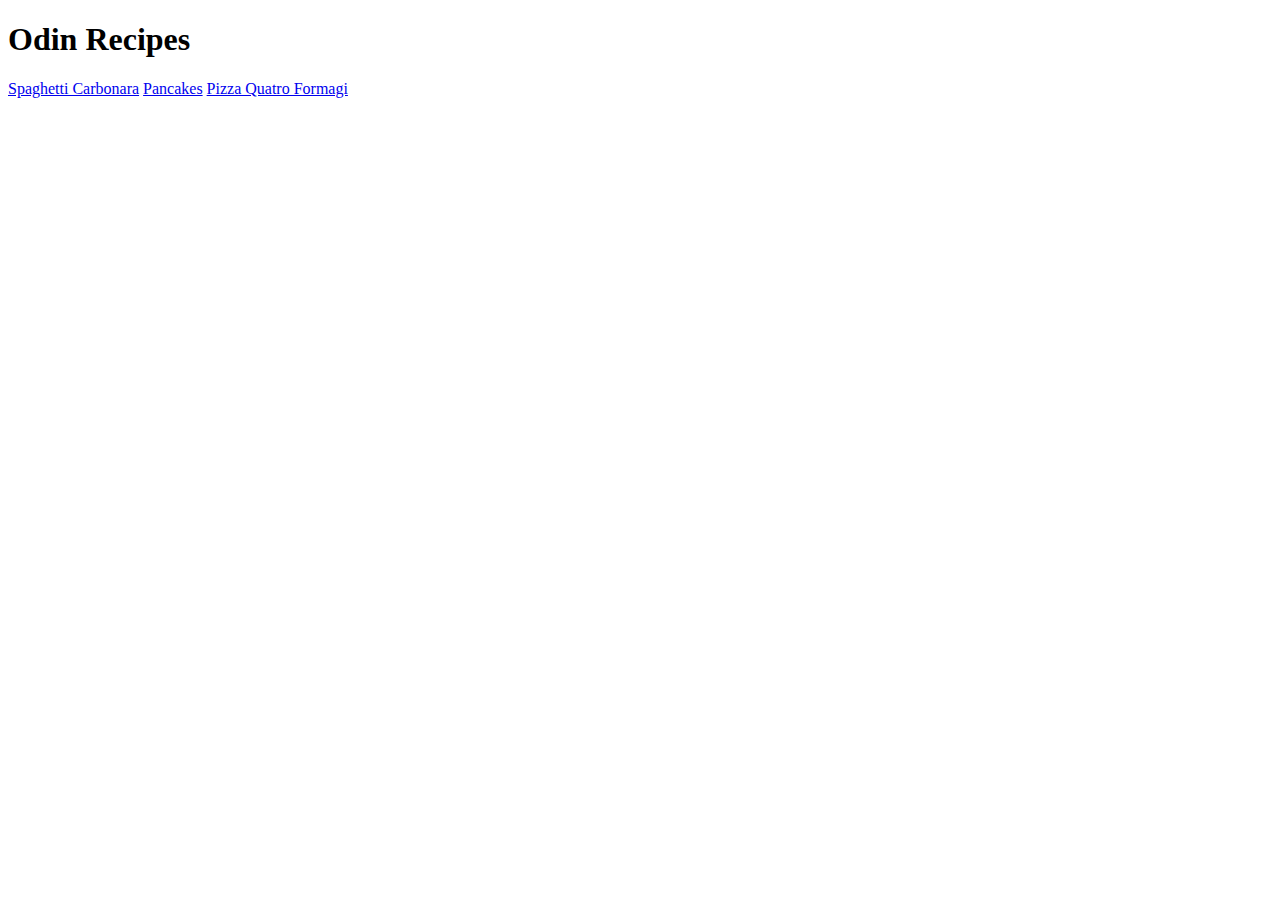
==== index.html @ a3c2bdf4 "feat: Add index.html, pancakes.html, pizza-four- cheese.html, pancakes.html" ====
<!DOCTYPE html>
<html lang="en">
    <head>
        <meta charset="utf-8">
        <meta name="viewport" content="initial-scale=1.0,width=device-width">
        <title>Odin recipes</title>
    </head>
    <body>
        <h1>Odin Recipes</h1>
        <a href="recipes/spaghetti-carbonara.html">Spaghetti Carbonara</a>
        <a href="recipes/pancakes.html">Pancakes</a>
        <a href="recipes/pizza-quatro-formagi.html">Pizza Quatro Formagi</a>
    </body>
</html>
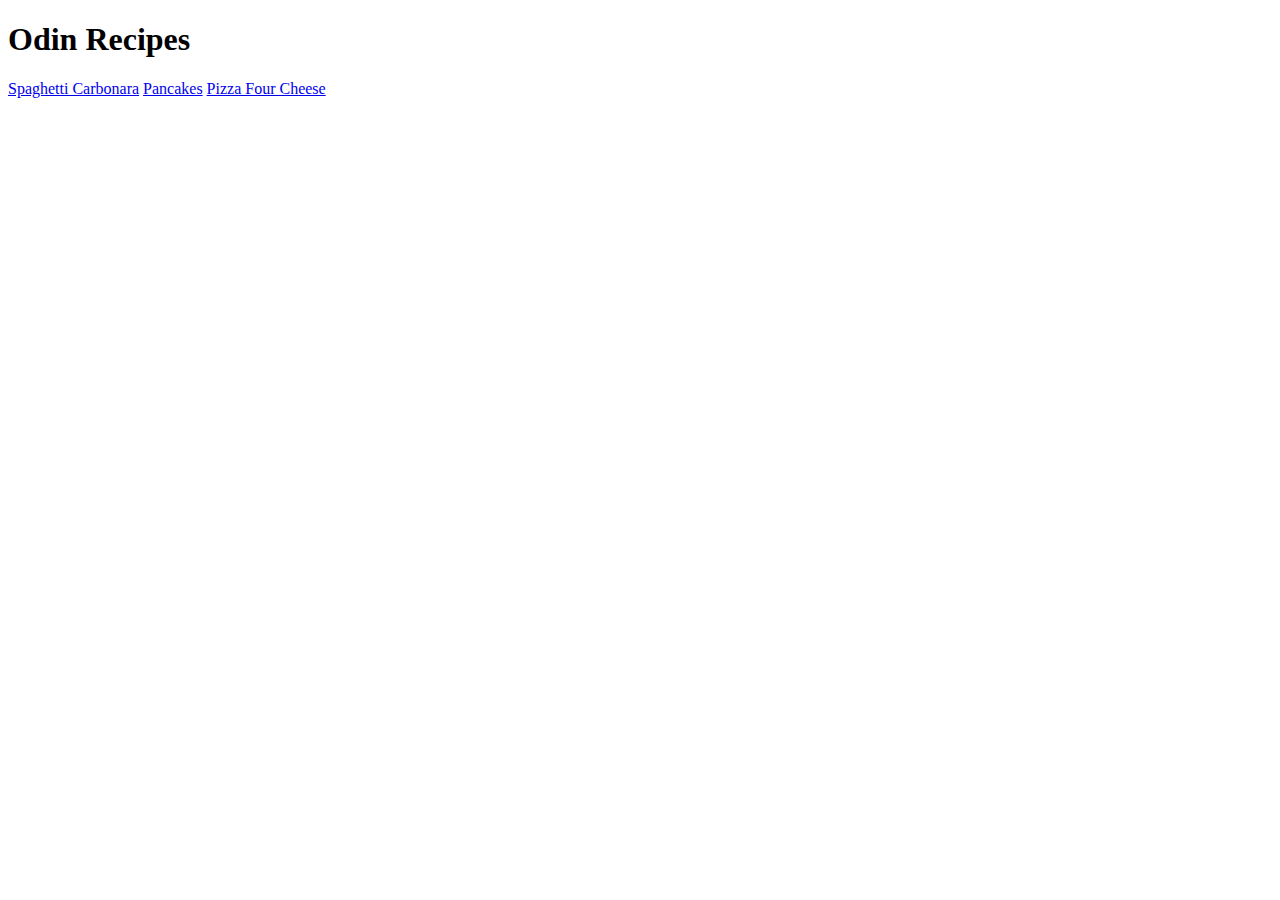
==== commit d8cb87e5: "chore: Rename pizza quattro formaggi to its english name" ====
--- a/index.html
+++ b/index.html
@@ -9,6 +9,6 @@
         <h1>Odin Recipes</h1>
         <a href="recipes/spaghetti-carbonara.html">Spaghetti Carbonara</a>
         <a href="recipes/pancakes.html">Pancakes</a>
-        <a href="recipes/pizza-quatro-formagi.html">Pizza Quatro Formagi</a>
+        <a href="recipes/pizza-four-cheese.html">Pizza Four Cheese</a>
     </body>
 </html>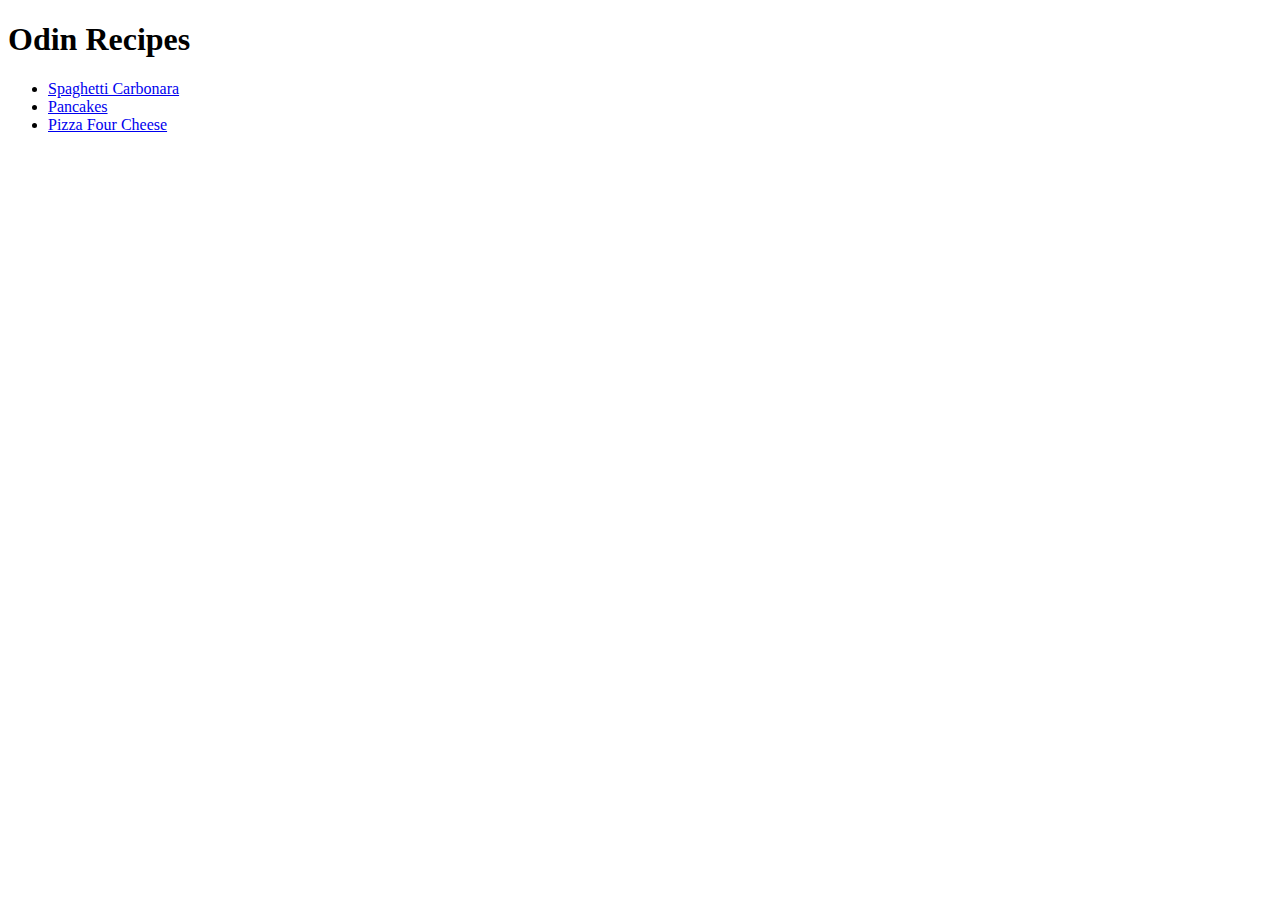
==== commit 0899ec0e: "feat: Format items into unordered list" ====
--- a/index.html
+++ b/index.html
@@ -7,8 +7,10 @@
     </head>
     <body>
         <h1>Odin Recipes</h1>
-        <a href="recipes/spaghetti-carbonara.html">Spaghetti Carbonara</a>
-        <a href="recipes/pancakes.html">Pancakes</a>
-        <a href="recipes/pizza-four-cheese.html">Pizza Four Cheese</a>
+        <ul>
+            <li><a href="recipes/spaghetti-carbonara.html">Spaghetti Carbonara</a></li>
+            <li><a href="recipes/pancakes.html">Pancakes</a></li>
+            <li><a href="recipes/pizza-four-cheese.html">Pizza Four Cheese</a></li>
+        </ul>
     </body>
 </html>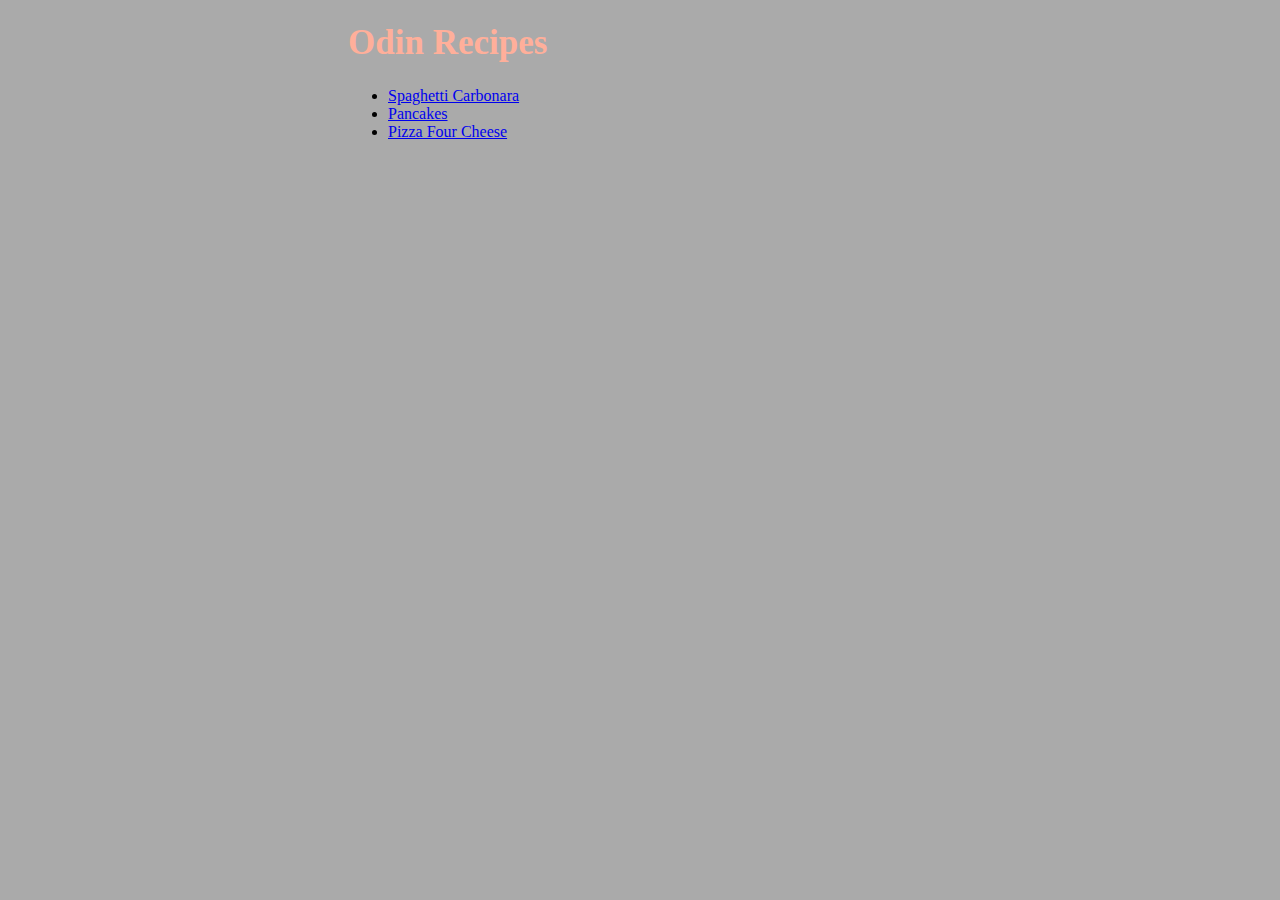
==== commit 6e17bda4: "feat: Add style.css and some styling" ====
--- a/index.html
+++ b/index.html
@@ -3,6 +3,7 @@
     <head>
         <meta charset="utf-8">
         <meta name="viewport" content="initial-scale=1.0,width=device-width">
+        <link rel="stylesheet" href="css/style.css">
         <title>Odin recipes</title>
     </head>
     <body>
--- a/css/style.css
+++ b/css/style.css
@@ -0,0 +1,22 @@
+*{
+    font-family: "Times New Roman", sans-serif;
+}
+
+html{
+    width: 60vw;
+    max-width: 600px;
+    margin: 0 auto;
+    background-color: #aaaaaa;
+}
+
+h1{
+    font-size: 35px;
+    color: #ffaf9a;
+    top: 0;
+    left: 0;
+}
+
+img{
+    height: 300px;
+    width: auto;
+}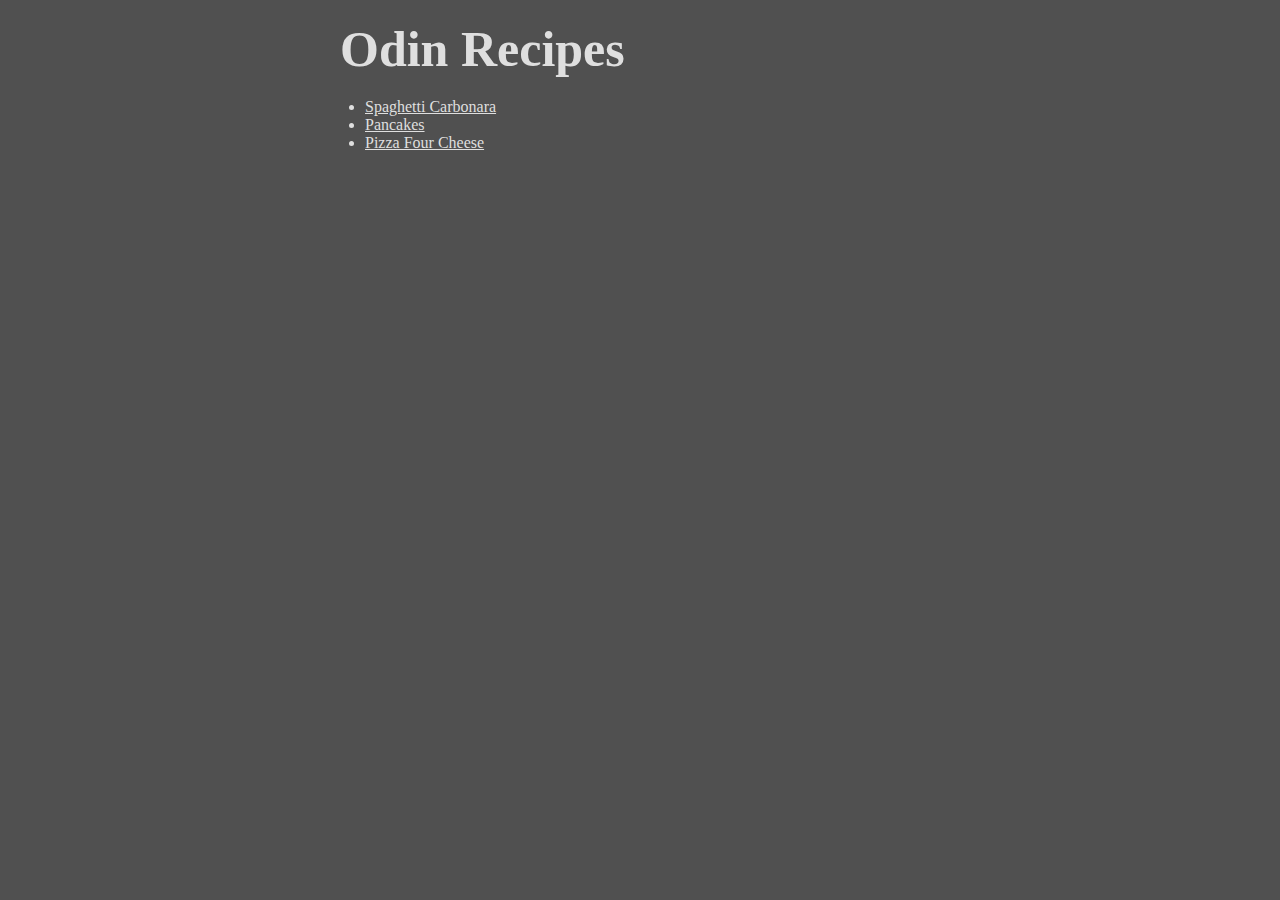
==== commit 92e3a718: "chore: Change page styling" ====
--- a/index.html
+++ b/index.html
@@ -8,7 +8,7 @@
     </head>
     <body>
         <h1>Odin Recipes</h1>
-        <ul>
+        <ul class="main-ul">
             <li><a href="recipes/spaghetti-carbonara.html">Spaghetti Carbonara</a></li>
             <li><a href="recipes/pancakes.html">Pancakes</a></li>
             <li><a href="recipes/pizza-four-cheese.html">Pizza Four Cheese</a></li>
--- a/css/style.css
+++ b/css/style.css
@@ -1,22 +1,64 @@
-*{
-    font-family: "Times New Roman", sans-serif;
+*,
+*::after,
+*::before{
+    margin: 0;
+    padding: 0;
+    box-sizing: border-box;
 }
 
 html{
     width: 60vw;
     max-width: 600px;
     margin: 0 auto;
-    background-color: #aaaaaa;
+    background-color: #505050;
+    color: #dfdfdf;
+    font-family: "Times New Roman", sans-serif;
 }
 
+.main-ul{
+    margin-left: 25px;
+}
+
+.recipe-ul{
+    margin-left: 18px;
+}
+
+.recipe-ol{
+    margin-left: 16px;
+}
+
+.recipe-ol, .recipe-ul{
+    margin-top: 8px;
+}
+
+/* body{
+    background-color: #000000;
+} */
+
 h1{
-    font-size: 35px;
-    color: #ffaf9a;
-    top: 0;
-    left: 0;
+    font-size: 50px;
+    color: #dfdfdf;
+    padding: 20px;
+    padding-left: 0;
 }
 
 img{
     height: 300px;
     width: auto;
+}
+
+a:link{
+    color: #dfdfdf;
+}
+
+a:visited{
+    color: #dfdfdf;
+}
+
+h2{
+    margin-top: 16px;
+}
+
+p{
+    margin-top: 8px;
 }